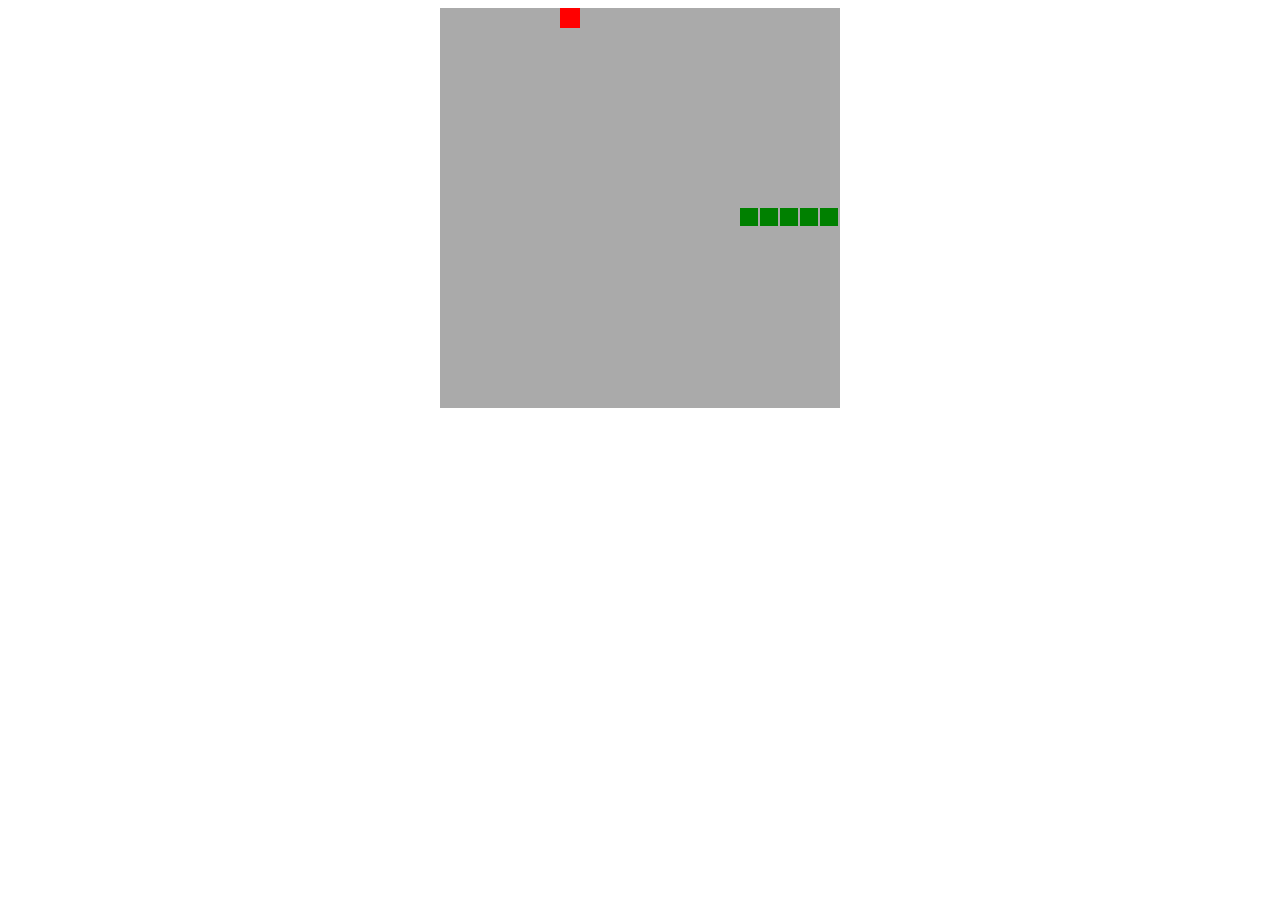
==== snakegame/index.html @ 60c2a028 "ヘビゲームの追加" ====
<!DOCTYPE html>
<html lang="ja">
<head>
    <title>test game</title>
</head>
<body>
    <script>

        //キャンバス初期設定
        const canvas = document.createElement('canvas');
        const ctx = canvas.getContext("2d");
        canvas.width = 400;
        canvas.height = 400;

        //背景色を設定し中央に
        canvas.setAttribute('style','display:block; margin: auto; background-color: #aaa');

        //子要素として追加
        document.body.appendChild(canvas);

        //一つのマスのピクセル数
        const grid = 20;
        const stage = canvas.width / grid;

        //ヘビ
        const snake = {
          x: null,
          y: null,
          dx:  1,
          dy:  0,
          tail: null, //しっぽ(ヘビの長さ)
          

          update: function() {
            
            //現座標を格納
            this.body.push({
                x: this.x,
                y: this.y 
            });

            //移動
            this.x += this.dx;
            this.y += this.dy;

            //色設定
            ctx.fillStyle = 'green';

            //展開してbodyへ
            this.body.forEach(obj => {
                ctx.fillRect(obj.x * grid, obj.y * grid, grid - 2, grid - 2); //体の四角形描画
            });

            //体が特定値tailより大きくなった
            if(this.body.length > this.tail){
                this.body.shift(); //先頭の要素から取り出していく
            }
          }
        };

        //りんごなどのアイテム
        const item = {
            x: null,
            y: null,

            update: function() {
                ctx.fillStyle = 'red';

                ctx.fillRect(this.x * grid, this.y * grid, grid, grid);
            }
        };

        //初期化関数
        const init = () => {
            snake.x = stage / 2;
            snake.y = stage / 2;
            snake.tail = 4;
            snake.body = []; //体一つ一つを配列で管理

            item.x = Math.floor(Math.random() * stage);
            item.y = Math.floor(Math.random() * stage);
        }

        //ループ関数
        const loop = () => {
            ctx.clearRect(0, 0, canvas.width, canvas.height); //直前の描画を削除

            snake.update();
            item.update();

            //canvas領域に収める処理
            if(snake.x < 0) {
                snake.x = 0;
            }

            if(snake.x > stage - 1){
                snake.x = stage - 1;
            }

            if(snake.y < 0) {
                snake.y = 0;
            }

            if(snake.y > stage - 1){
                snake.y = stage - 1;
            }

            //りんごを食べるとき
            if(snake.x === item.x && snake.y === item.y){
                snake.tail++; //ヘビの長さを増やす

                //りんご再配置
                item.x = Math.floor(Math.random() * stage);
                item.y = Math.floor(Math.random() * stage);
            }

            if (snake.body.some(segment => segment.x === snake.x && segment.y === snake.y)) {
                // ゲームオーバー処理
                alert("自分自身の体にぶつかりました");
                init(); // ゲームをリセットする
            }

        }

        init();
        setInterval(loop, 1000 / 15); //特定間隔(15Fほどで)ループ関数を呼び出す

        //キー入力判定処理
        document.addEventListener('keydown', e => {
            switch(e.key) {
                case 'ArrowRight':
                    snake.dx = 1;
                    snake.dy = 0;
                break;
                case 'ArrowLeft':
                    snake.dx = -1;
                    snake.dy = 0;
                break;
                case 'ArrowUp':
                    snake.dx = 0;
                    snake.dy = -1;
                break;
                case 'ArrowDown':
                    snake.dx = 0;
                    snake.dy = 1;
                break;
            }
        });

    </script>
</body>
</html>
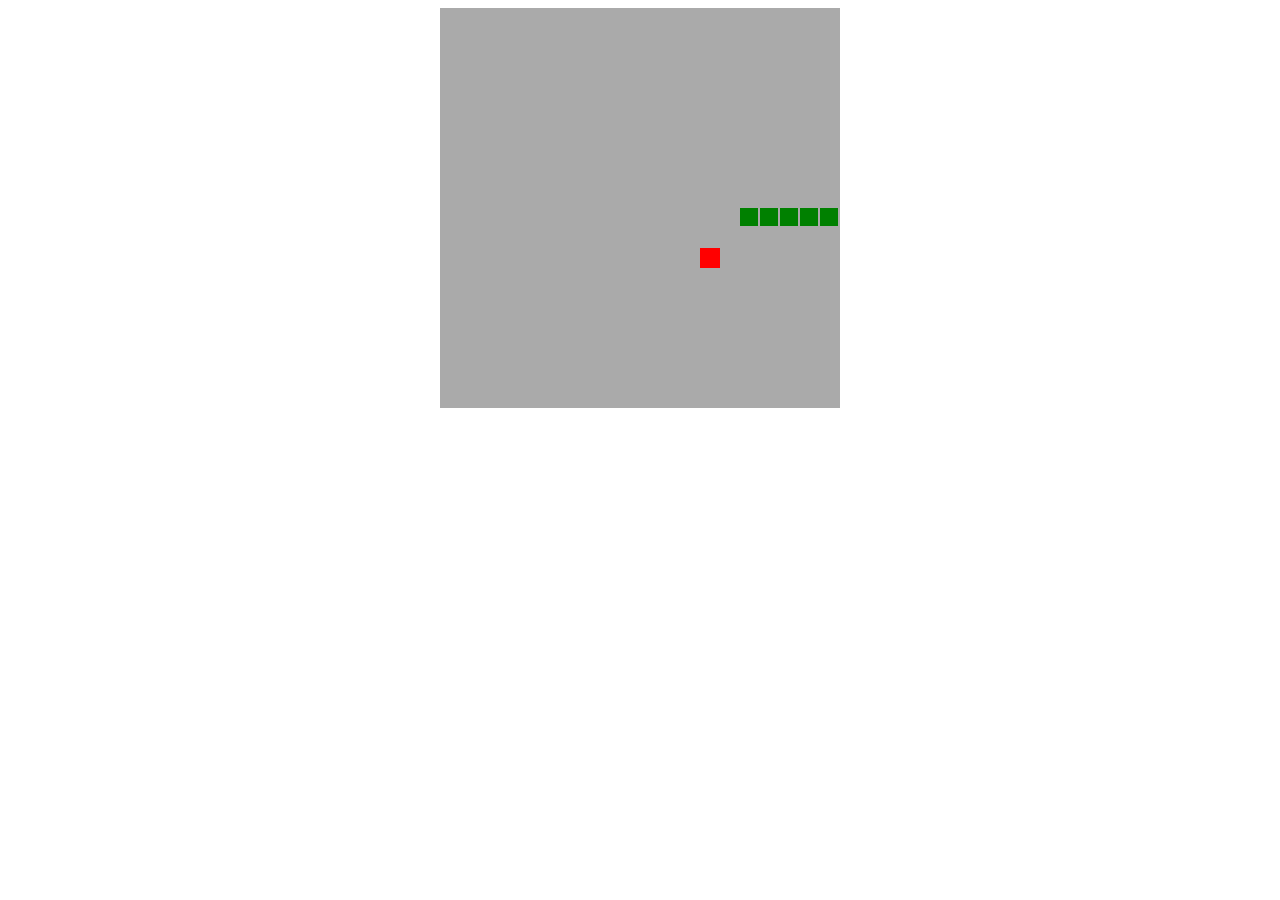
==== commit 7f2249ce: "ヘビゲームのタップ判定の追加" ====
--- a/snakegame/index.html
+++ b/snakegame/index.html
@@ -147,6 +147,41 @@
             }
         });
 
+        //スマホなどのタップ判定
+        document.addEventListener('touchstart', handleTouch);
+
+        function handleTouch(event) {
+            const touchX = event.touches[0].clientX;
+            const touchY = event.touches[0].clientY;
+            const canvasRect = canvas.getBoundingClientRect();
+            const canvasX = touchX - canvasRect.left;
+            const canvasY = touchY - canvasRect.top;
+
+            const deltaX = canvasX - (snake.x * grid);
+            const deltaY = canvasY - (snake.y * grid);
+
+            if (Math.abs(deltaX) > Math.abs(deltaY)) {
+                // 横方向の移動
+                if (deltaX > 0) {
+                    snake.dx = 1;
+                    snake.dy = 0;
+                } else {
+                    snake.dx = -1;
+                    snake.dy = 0;
+                }
+            } else {
+                // 縦方向の移動
+                if (deltaY > 0) {
+                    snake.dx = 0;
+                    snake.dy = 1;
+                } else {
+                    snake.dx = 0;
+                    snake.dy = -1;
+                }
+            }
+        }
+
+
     </script>
 </body>
 </html>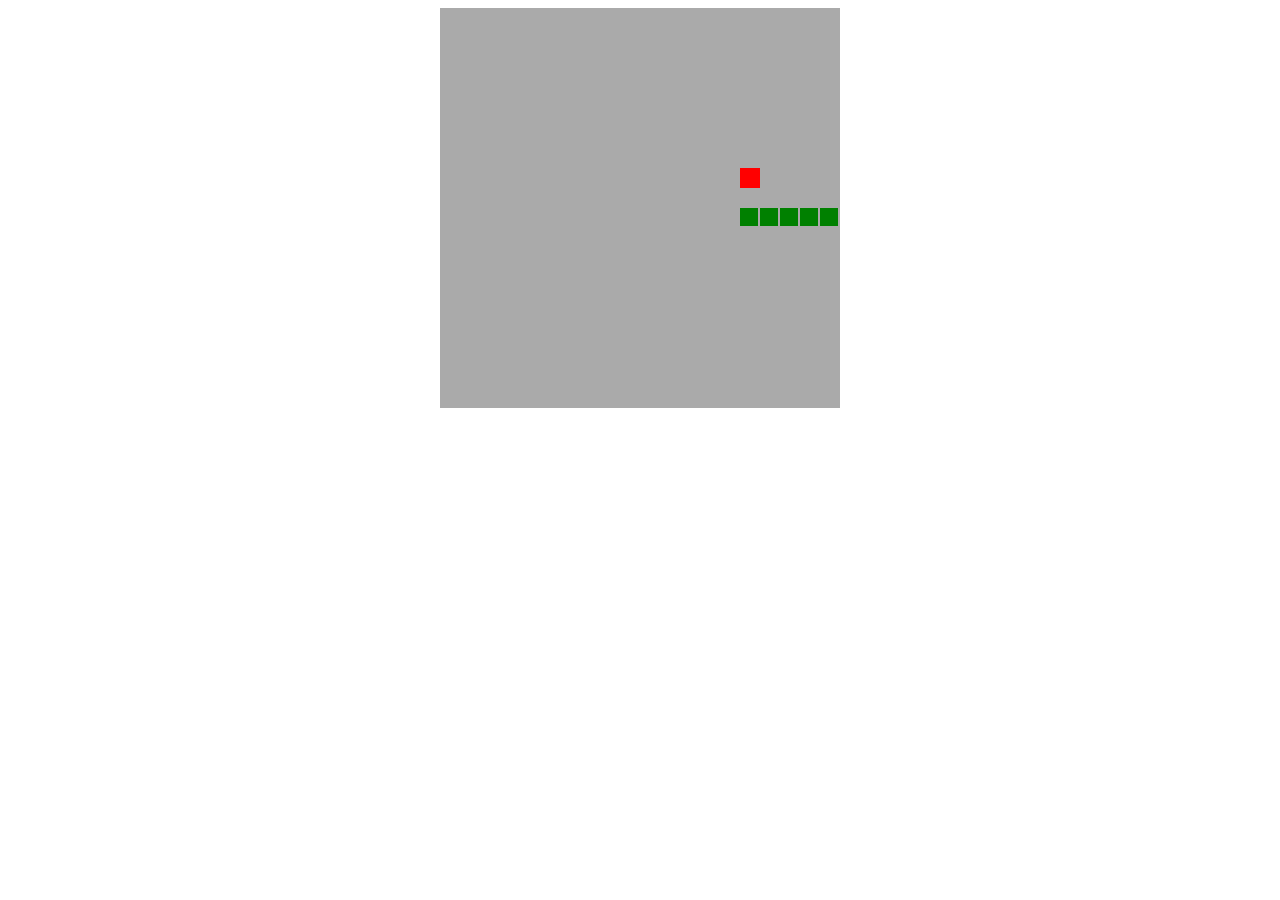
==== commit b94694be: "ヘビゲームの終了条件の削除" ====
--- a/snakegame/index.html
+++ b/snakegame/index.html
@@ -114,12 +114,6 @@
                 item.y = Math.floor(Math.random() * stage);
             }
 
-            if (snake.body.some(segment => segment.x === snake.x && segment.y === snake.y)) {
-                // ゲームオーバー処理
-                alert("自分自身の体にぶつかりました");
-                init(); // ゲームをリセットする
-            }
-
         }
 
         init();
